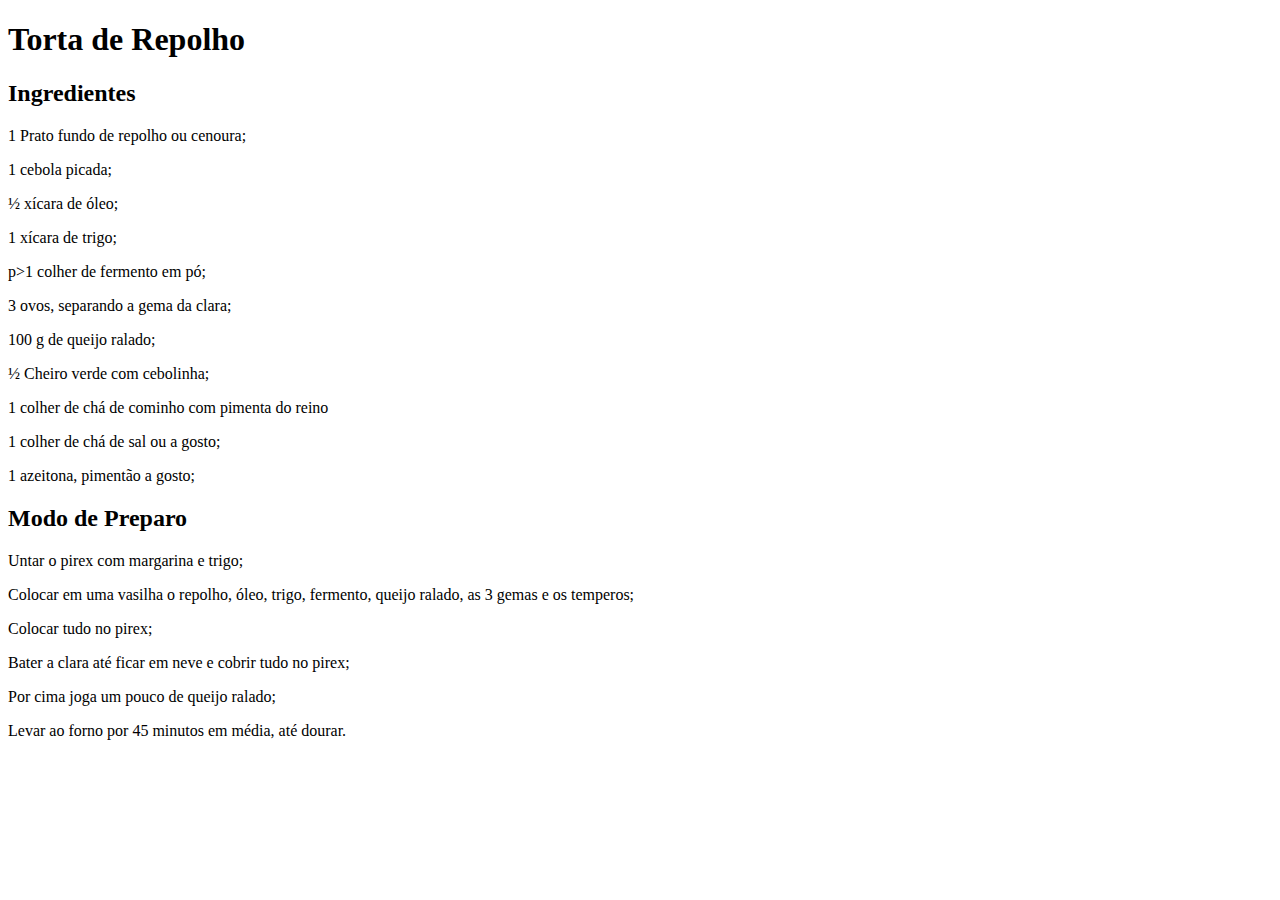
==== tortaRpolho.html @ 02e8b271 "Texto da receita" ====
<!DOCTYPE html>
<html lang="pt-BR">
<head>
    <meta charset="UTF-8">
    <meta http-equiv="X-UA-Compatible" content="IE=edge">
    <meta name="viewport" content="width=device-width, initial-scale=1.0">
    <title>Torta de Repolho</title>
</head>
<body>
    <div>
        <h1>Torta de Repolho</h1>

        <h2>Ingredientes</h2>

        <p>1 Prato fundo de repolho ou cenoura;</p>
        <p>1 cebola picada;</p>
        <p>½ xícara de óleo;</p>
        <p>1 xícara de trigo;</p>
        <p>p>1 colher de fermento em pó;</p>
        <p>3 ovos, separando a gema da clara;</p>
        <p>100 g de queijo ralado;</p>
        <p>½ Cheiro verde com cebolinha;</p>
        <p>1 colher de chá de cominho com pimenta do reino</p>
        <p>1 colher de chá de sal ou a gosto;</p>
        <p>1 azeitona, pimentão a gosto;</p>

        <h2>Modo de Preparo</h2>

        <p>Untar o pirex com margarina e trigo;</p>
        <p>Colocar em uma vasilha o repolho, óleo, trigo, fermento, queijo ralado, as 3 gemas e os temperos;</p>
        <p>Colocar tudo no pirex;</p>
        <p>Bater a clara até ficar em neve e cobrir tudo no pirex;</p>
        <p>Por cima joga um pouco de queijo ralado;</p>
        <p>Levar ao forno por 45 minutos em média, até dourar.</p>
    </div>    
</body>
</html>
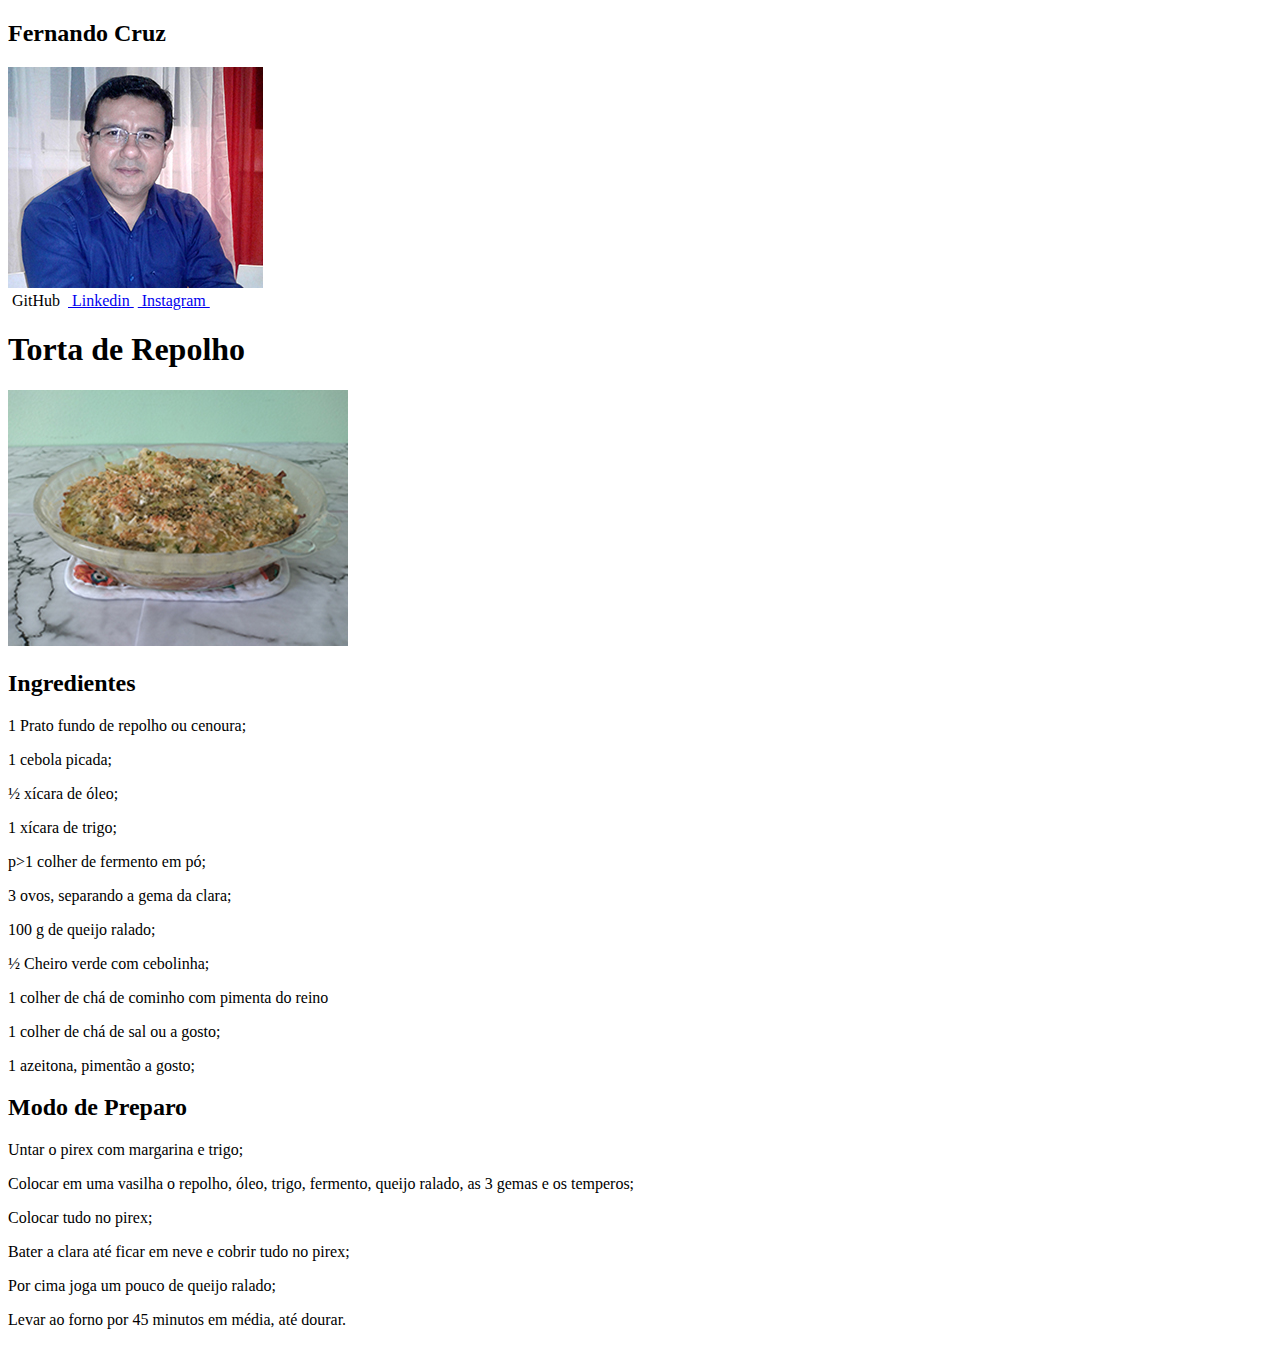
==== commit 58e0bdf7: "adicionando minhas redes sociais" ====
--- a/tortaRpolho.html
+++ b/tortaRpolho.html
@@ -4,34 +4,48 @@
     <meta charset="UTF-8">
     <meta http-equiv="X-UA-Compatible" content="IE=edge">
     <meta name="viewport" content="width=device-width, initial-scale=1.0">
+    <link rel="stylesheet" href="css/estilo.css">
     <title>Torta de Repolho</title>
 </head>
 <body>
-    <div>
-        <h1>Torta de Repolho</h1>
+    <div id='interface'>
+        <header id="cabecalho">
+            <h2 id='nome'>Fernando Cruz</h2>
+            <img id='foto' src="imagens/fernando.jpg"/>
+            <section>
+                <a href="https://gitgithub.com/NandoCruz" target="_blank"></a>&nbsp;GitHub&nbsp;</a>
+                <a href="https://linkedin.com/feed/" target="_blank">&nbsp;Linkedin&nbsp;</a>
+                <a href="https://Instagram.com/fernandocruz2408" target="_blank">&nbsp;Instagram&nbsp;</a>
+            </section>
+        </header>
+        <section>
 
-        <h2>Ingredientes</h2>
+            <h1>Torta de Repolho</h1>
+            <img id=foto1 src="imagens/tortaDeRepolho.jpg"/>
+            
+            <h2>Ingredientes</h2>
 
-        <p>1 Prato fundo de repolho ou cenoura;</p>
-        <p>1 cebola picada;</p>
-        <p>½ xícara de óleo;</p>
-        <p>1 xícara de trigo;</p>
-        <p>p>1 colher de fermento em pó;</p>
-        <p>3 ovos, separando a gema da clara;</p>
-        <p>100 g de queijo ralado;</p>
-        <p>½ Cheiro verde com cebolinha;</p>
-        <p>1 colher de chá de cominho com pimenta do reino</p>
-        <p>1 colher de chá de sal ou a gosto;</p>
-        <p>1 azeitona, pimentão a gosto;</p>
+            <p>1 Prato fundo de repolho ou cenoura;</p>
+            <p>1 cebola picada;</p>
+            <p>½ xícara de óleo;</p>
+            <p>1 xícara de trigo;</p>
+            <p>p>1 colher de fermento em pó;</p>
+            <p>3 ovos, separando a gema da clara;</p>
+            <p>100 g de queijo ralado;</p>
+            <p>½ Cheiro verde com cebolinha;</p>
+            <p>1 colher de chá de cominho com pimenta do reino</p>
+            <p>1 colher de chá de sal ou a gosto;</p>
+            <p>1 azeitona, pimentão a gosto;</p>
 
-        <h2>Modo de Preparo</h2>
+            <h2>Modo de Preparo</h2>
 
-        <p>Untar o pirex com margarina e trigo;</p>
-        <p>Colocar em uma vasilha o repolho, óleo, trigo, fermento, queijo ralado, as 3 gemas e os temperos;</p>
-        <p>Colocar tudo no pirex;</p>
-        <p>Bater a clara até ficar em neve e cobrir tudo no pirex;</p>
-        <p>Por cima joga um pouco de queijo ralado;</p>
-        <p>Levar ao forno por 45 minutos em média, até dourar.</p>
+            <p>Untar o pirex com margarina e trigo;</p>
+            <p>Colocar em uma vasilha o repolho, óleo, trigo, fermento, queijo ralado, as 3 gemas e os temperos;</p>
+            <p>Colocar tudo no pirex;</p>
+            <p>Bater a clara até ficar em neve e cobrir tudo no pirex;</p>
+            <p>Por cima joga um pouco de queijo ralado;</p>
+            <p>Levar ao forno por 45 minutos em média, até dourar.</p>
+        </section>
     </div>    
 </body>
 </html>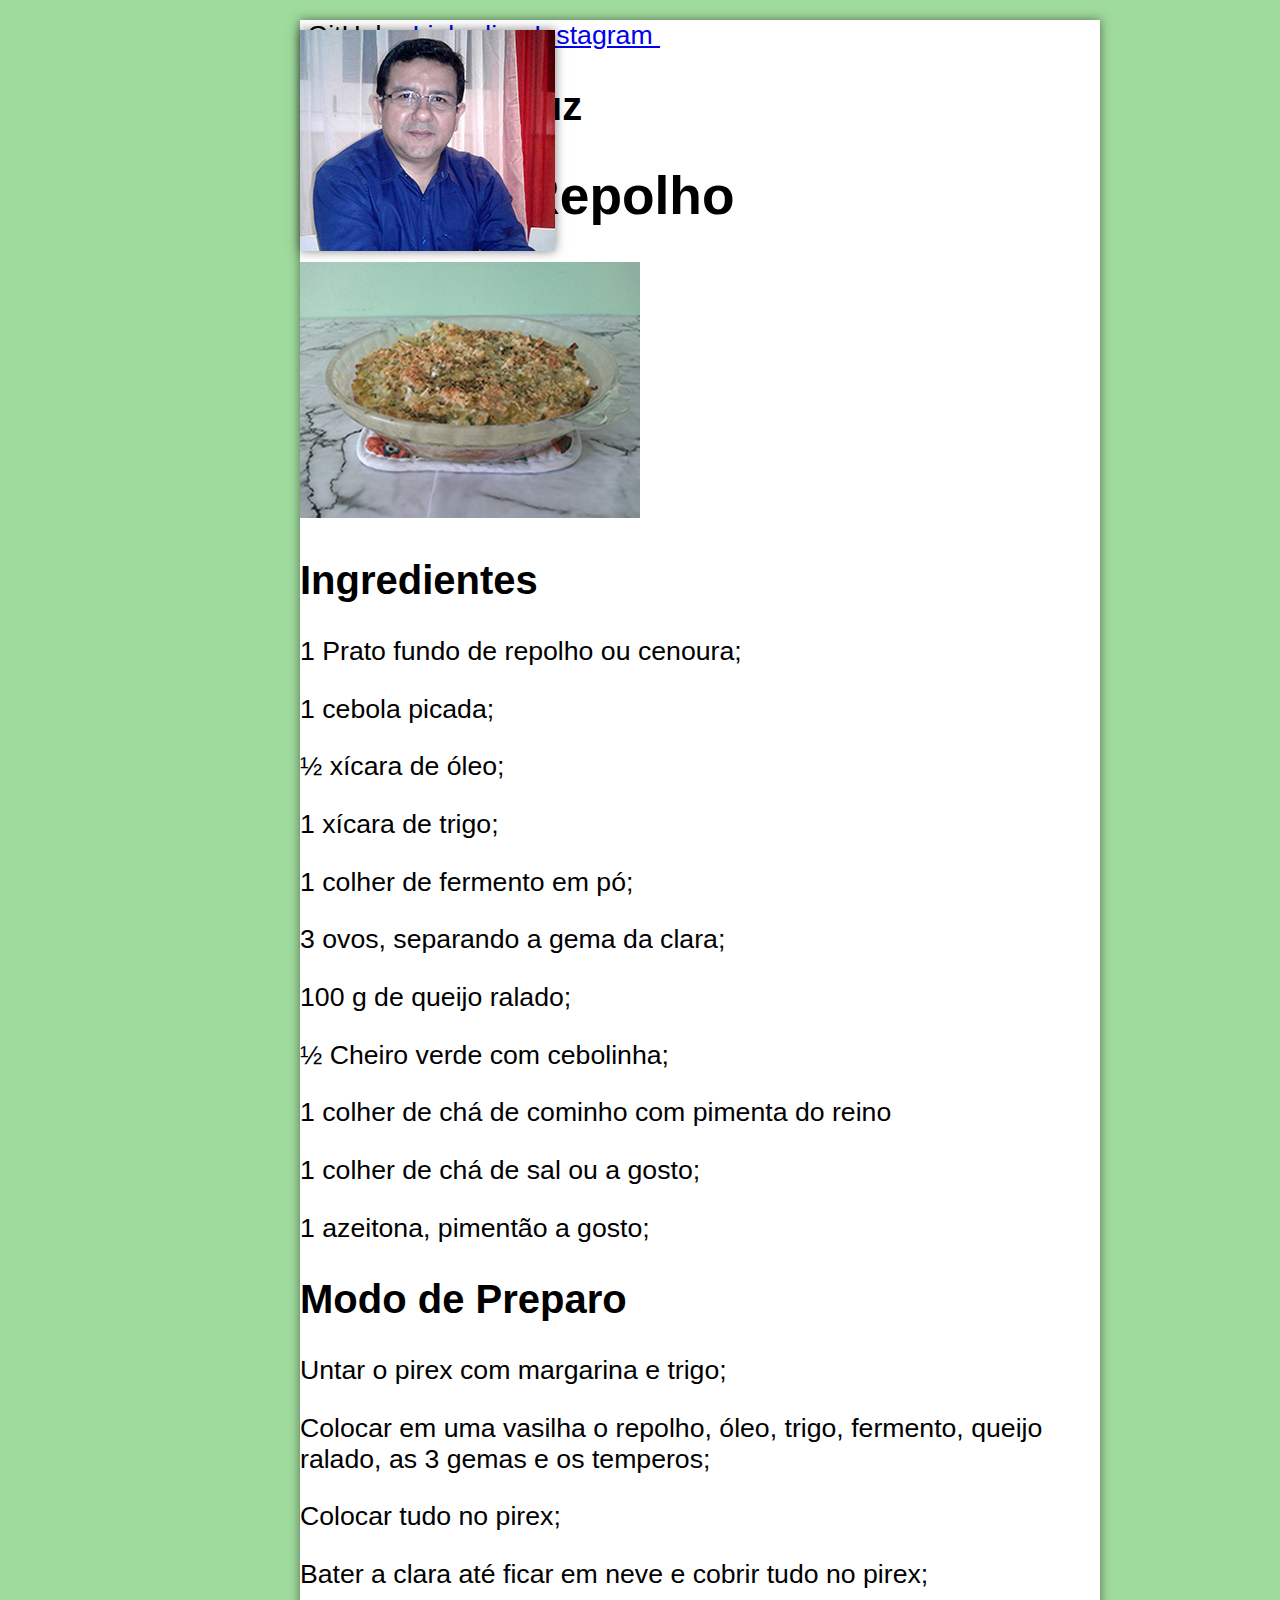
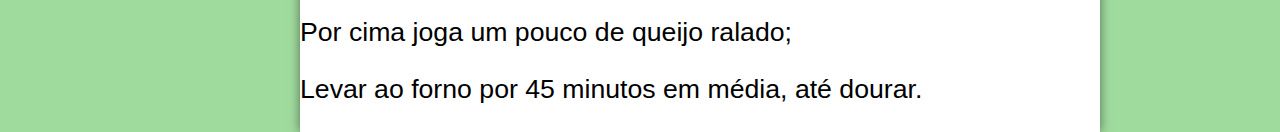
==== commit eba7c6e6: "ajustando a interface" ====
--- a/tortaRpolho.html
+++ b/tortaRpolho.html
@@ -4,24 +4,24 @@
     <meta charset="UTF-8">
     <meta http-equiv="X-UA-Compatible" content="IE=edge">
     <meta name="viewport" content="width=device-width, initial-scale=1.0">
-    <link rel="stylesheet" href="css/estilo.css">
+    <link rel = "stylesheet" href="css/estilo.css"/>
     <title>Torta de Repolho</title>
 </head>
 <body>
-    <div id='interface'>
+    <div id="interface">
         <header id="cabecalho">
-            <h2 id='nome'>Fernando Cruz</h2>
-            <img id='foto' src="imagens/fernando.jpg"/>
+            <img id="foto" src="imagens/fernando.jpg"/>
             <section>
                 <a href="https://gitgithub.com/NandoCruz" target="_blank"></a>&nbsp;GitHub&nbsp;</a>
                 <a href="https://linkedin.com/feed/" target="_blank">&nbsp;Linkedin&nbsp;</a>
                 <a href="https://Instagram.com/fernandocruz2408" target="_blank">&nbsp;Instagram&nbsp;</a>
             </section>
+            <h2 id="nome">Fernando Cruz</h2>
         </header>
-        <section>
+        <section id="corpo">
 
             <h1>Torta de Repolho</h1>
-            <img id=foto1 src="imagens/tortaDeRepolho.jpg"/>
+            <img id="foto1" src="imagens/tortaDeRepolho.jpg"/>
             
             <h2>Ingredientes</h2>
 
@@ -29,7 +29,7 @@
             <p>1 cebola picada;</p>
             <p>½ xícara de óleo;</p>
             <p>1 xícara de trigo;</p>
-            <p>p>1 colher de fermento em pó;</p>
+            <p>1 colher de fermento em pó;</p>
             <p>3 ovos, separando a gema da clara;</p>
             <p>100 g de queijo ralado;</p>
             <p>½ Cheiro verde com cebolinha;</p>
--- a/css/estilo.css
+++ b/css/estilo.css
@@ -0,0 +1,22 @@
+/* Corpo do site*/
+body {
+    font: normal 20pt Arial;
+    background-color: rgba(66, 184, 62, 0.5);
+    margin: 0px auto 0px auto;
+}
+
+/* Interface a parte branca */
+div#interface {
+    width: 800px;
+    position: absolute;
+    background-color: #ffffff;
+    margin: 20px 0px auto 300px;
+    box-shadow: 0px 0px 10px 0px rgba(0, 0, 0, 0.5);
+}
+
+/* Minha foto */
+header#cabecalho img#foto{
+    position: absolute;
+    margin: 10px 0px 0px 0px;
+    box-shadow: 0px 0px 10px 0px rgba(0, 0, 0, 0.5);
+} 
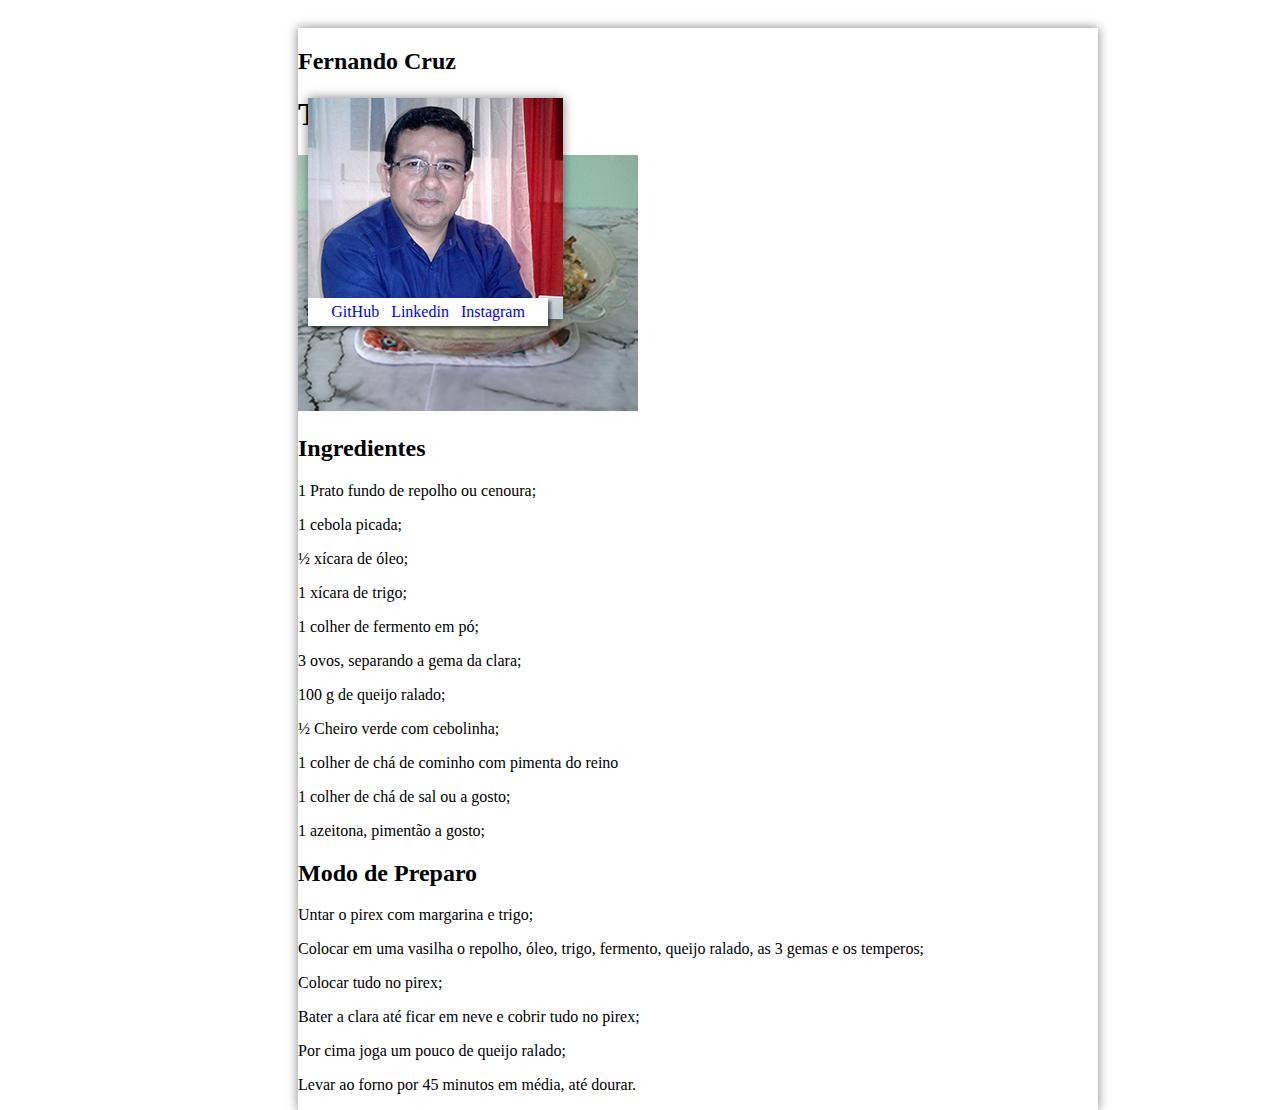
==== commit aa0660b2: "ajustando minha foto" ====
--- a/tortaRpolho.html
+++ b/tortaRpolho.html
@@ -4,15 +4,15 @@
     <meta charset="UTF-8">
     <meta http-equiv="X-UA-Compatible" content="IE=edge">
     <meta name="viewport" content="width=device-width, initial-scale=1.0">
-    <link rel = "stylesheet" href="css/estilo.css"/>
+    <link rel="stylesheet" href="css/estilo.css"/>
     <title>Torta de Repolho</title>
 </head>
 <body>
     <div id="interface">
         <header id="cabecalho">
             <img id="foto" src="imagens/fernando.jpg"/>
-            <section>
-                <a href="https://gitgithub.com/NandoCruz" target="_blank"></a>&nbsp;GitHub&nbsp;</a>
+            <section id="redes-sociais">
+                <a href="https://github.com/NandoCruz" target="_blank">&nbsp;GitHub&nbsp;</a>
                 <a href="https://linkedin.com/feed/" target="_blank">&nbsp;Linkedin&nbsp;</a>
                 <a href="https://Instagram.com/fernandocruz2408" target="_blank">&nbsp;Instagram&nbsp;</a>
             </section>
--- a/css/estilo.css
+++ b/css/estilo.css
@@ -1,6 +1,9 @@
+@charset "UTF-8"
+
 /* Corpo do site*/
 body {
-    font: normal 20pt Arial;
+    font: normal 15pt Arial;
+    color: black;
     background-color: rgba(66, 184, 62, 0.5);
     margin: 0px auto 0px auto;
 }
@@ -10,13 +13,37 @@
     width: 800px;
     position: absolute;
     background-color: #ffffff;
-    margin: 20px 0px auto 300px;
+    margin: 20px 0px auto 290px;
     box-shadow: 0px 0px 10px 0px rgba(0, 0, 0, 0.5);
 }
 
 /* Minha foto */
-header#cabecalho img#foto{
+header#cabecalho img#foto {
     position: absolute;
-    margin: 10px 0px 0px 0px;
+    margin: 50px 0px 0px 10px;
     box-shadow: 0px 0px 10px 0px rgba(0, 0, 0, 0.5);
 } 
+
+/* Minhas redes sociiais */
+header#cabecalho section#redes-sociais {
+    position: absolute;
+    display: block;
+    width: 230px;
+    padding: 5px;
+    margin: 250px 0px 0px 10px;
+    text-align: center;
+    color: #000080;
+    background-color: #ffffff;
+    box-shadow: 3px 3px 3px rgba(0, 0, 0, 0.5);
+}
+
+header#cabecalho section#redes-sociais a{
+    font-weight: #000000;
+    text-decoration: none;
+}
+
+header#cabecalho section#redes-sociais a:hover{
+    font-weight: bold;
+    text-decoration: none;    
+}
+
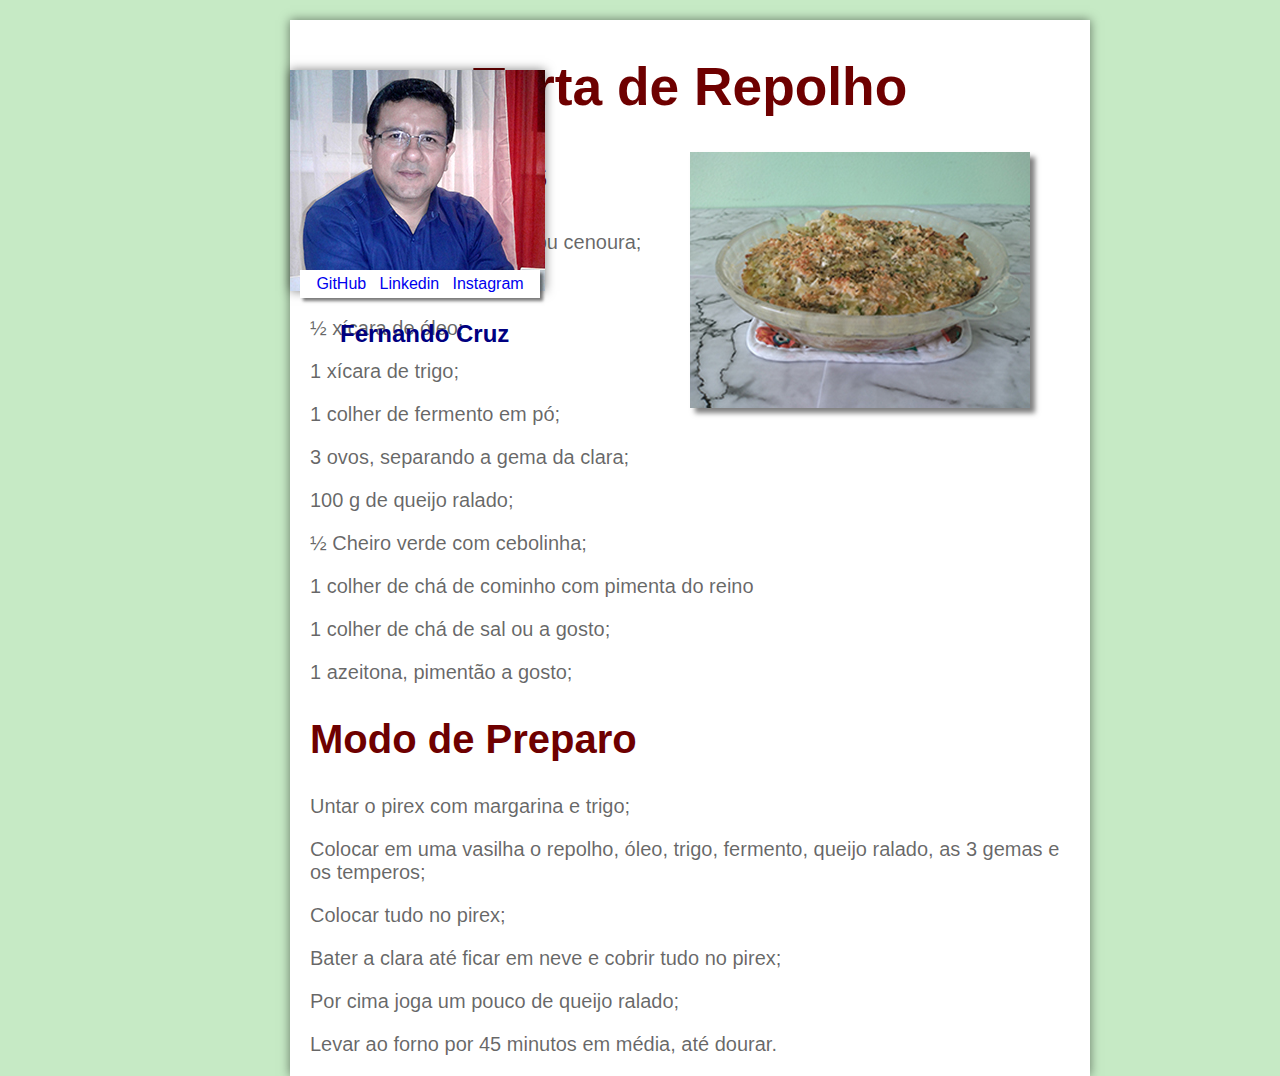
==== commit 83ca4f16: "ajustando cores e foto do prato" ====
--- a/tortaRpolho.html
+++ b/tortaRpolho.html
@@ -14,12 +14,11 @@
             <section id="redes-sociais">
                 <a href="https://github.com/NandoCruz" target="_blank">&nbsp;GitHub&nbsp;</a>
                 <a href="https://linkedin.com/feed/" target="_blank">&nbsp;Linkedin&nbsp;</a>
-                <a href="https://Instagram.com/fernandocruz2408" target="_blank">&nbsp;Instagram&nbsp;</a>
+                <a href="https://instagram.com/fernandocruz2408" target="_blank">&nbsp;Instagram&nbsp;</a>
             </section>
             <h2 id="nome">Fernando Cruz</h2>
         </header>
         <section id="corpo">
-
             <h1>Torta de Repolho</h1>
             <img id="foto1" src="imagens/tortaDeRepolho.jpg"/>
             
--- a/css/estilo.css
+++ b/css/estilo.css
@@ -1,10 +1,11 @@
 @charset "UTF-8"
+@import url('htps: //fonts.googleapis.com/css? family = Allerta | Cantarell | Titillium + Web');
 
 /* Corpo do site*/
 body {
-    font: normal 15pt Arial;
+    font-family: 'Titillium Web', sans-serif;
     color: black;
-    background-color: rgba(66, 184, 62, 0.5);
+    background-color: rgba(66, 184, 62, 0.3);
     margin: 0px auto 0px auto;
 }
 
@@ -20,7 +21,7 @@
 /* Minha foto */
 header#cabecalho img#foto {
     position: absolute;
-    margin: 50px 0px 0px 10px;
+    margin: 50px 0px 0px 0px;
     box-shadow: 0px 0px 10px 0px rgba(0, 0, 0, 0.5);
 } 
 
@@ -32,7 +33,7 @@
     padding: 5px;
     margin: 250px 0px 0px 10px;
     text-align: center;
-    color: #000080;
+    color: #000000;
     background-color: #ffffff;
     box-shadow: 3px 3px 3px rgba(0, 0, 0, 0.5);
 }
@@ -42,8 +43,47 @@
     text-decoration: none;
 }
 
+/* Passando o mouse por cima das resde sociais */
 header#cabecalho section#redes-sociais a:hover{
     font-weight: bold;
     text-decoration: none;    
 }
 
+/* Meu nome "Fernando Cruz" */
+header#cabecalho h2#nome {
+    position: absolute;
+    color: #000080;
+    margin: 300px 0px 0px 50px;0
+}
+
+/* Imagem do Prato da torta de repolho */
+section#corpo img#foto1 {
+    position: absolute;
+    margin: 0px 0px 0px 400px ;
+    box-shadow: 5px 5px 5px rgba(0, 0, 0, 0.5);
+}
+
+
+/* Titulo "Torta de Repolho" */
+section#corpo h1{
+    text-align: center;
+    font-size: 40pt;
+    color: rgb(110, 0, 0);
+
+}
+
+/* Titulos usando h2 */
+section#corpo h2{
+    font-size: 30pt;
+    color: rgba(110, 0, 0);
+    margin-left: 20px;
+}
+
+/* Texto */
+section#corpo p {
+    padding-left: 20px;
+    padding-right: 30px;
+    font-size: 15pt;
+    color: rgba(0, 0, 0, 0.6);
+
+}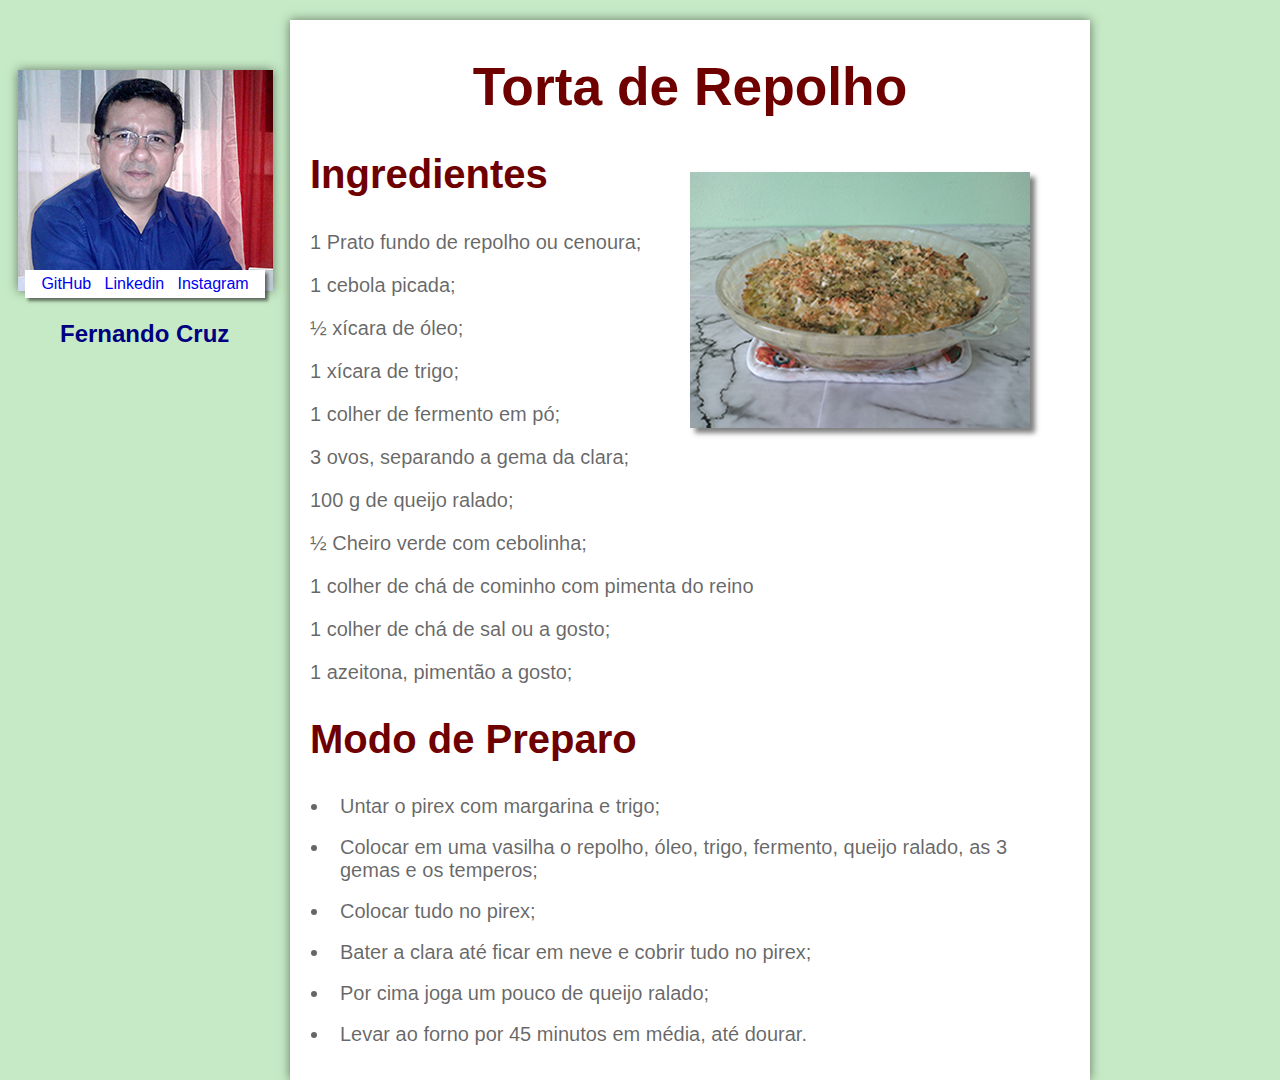
==== commit aec5f7d8: "ajustando o modo de preparo" ====
--- a/tortaRpolho.html
+++ b/tortaRpolho.html
@@ -19,7 +19,7 @@
             <h2 id="nome">Fernando Cruz</h2>
         </header>
         <section id="corpo">
-            <h1>Torta de Repolho</h1>
+            <h1 id="titulo">Torta de Repolho</h1>
             <img id="foto1" src="imagens/tortaDeRepolho.jpg"/>
             
             <h2>Ingredientes</h2>
@@ -38,12 +38,14 @@
 
             <h2>Modo de Preparo</h2>
 
-            <p>Untar o pirex com margarina e trigo;</p>
-            <p>Colocar em uma vasilha o repolho, óleo, trigo, fermento, queijo ralado, as 3 gemas e os temperos;</p>
-            <p>Colocar tudo no pirex;</p>
-            <p>Bater a clara até ficar em neve e cobrir tudo no pirex;</p>
-            <p>Por cima joga um pouco de queijo ralado;</p>
-            <p>Levar ao forno por 45 minutos em média, até dourar.</p>
+            <ul>
+                <li id="preparo">Untar o pirex com margarina e trigo;</li><br>
+                <li id="preparo">Colocar em uma vasilha o repolho, óleo, trigo, fermento, queijo ralado, as 3 gemas e os temperos;</li><br>
+                <li id="preparo">Colocar tudo no pirex;</li><br>
+                <li id="preparo">Bater a clara até ficar em neve e cobrir tudo no pirex;</li><br>
+                <li id="preparo">Por cima joga um pouco de queijo ralado;</li><br>
+                <li id="preparo">Levar ao forno por 45 minutos em média, até dourar.</li><br>
+            </ul>
         </section>
     </div>    
 </body>
--- a/css/estilo.css
+++ b/css/estilo.css
@@ -19,9 +19,9 @@
 }
 
 /* Minha foto */
-header#cabecalho img#foto {
+header#cabecalho img#foto{
     position: absolute;
-    margin: 50px 0px 0px 0px;
+    margin: 50px 0px 0px -272px;
     box-shadow: 0px 0px 10px 0px rgba(0, 0, 0, 0.5);
 } 
 
@@ -31,7 +31,7 @@
     display: block;
     width: 230px;
     padding: 5px;
-    margin: 250px 0px 0px 10px;
+    margin: 250px 0px 0px -265px;
     text-align: center;
     color: #000000;
     background-color: #ffffff;
@@ -53,23 +53,21 @@
 header#cabecalho h2#nome {
     position: absolute;
     color: #000080;
-    margin: 300px 0px 0px 50px;0
+    margin: 300px 0px 0px -230px;
 }
 
 /* Imagem do Prato da torta de repolho */
 section#corpo img#foto1 {
     position: absolute;
-    margin: 0px 0px 0px 400px ;
+    margin: 20px 0px 0px 400px ;
     box-shadow: 5px 5px 5px rgba(0, 0, 0, 0.5);
 }
 
-
 /* Titulo "Torta de Repolho" */
-section#corpo h1{
+section#corpo h1#titulo{
     text-align: center;
     font-size: 40pt;
     color: rgb(110, 0, 0);
-
 }
 
 /* Titulos usando h2 */
@@ -85,5 +83,12 @@
     padding-right: 30px;
     font-size: 15pt;
     color: rgba(0, 0, 0, 0.6);
+}
 
+/* Texto do Preparo */
+section#corpo li#preparo {
+    padding-left: 10px;
+    padding-right: 30px;
+    font-size: 15pt;
+    color: rgba(0, 0, 0, 0.6);
 }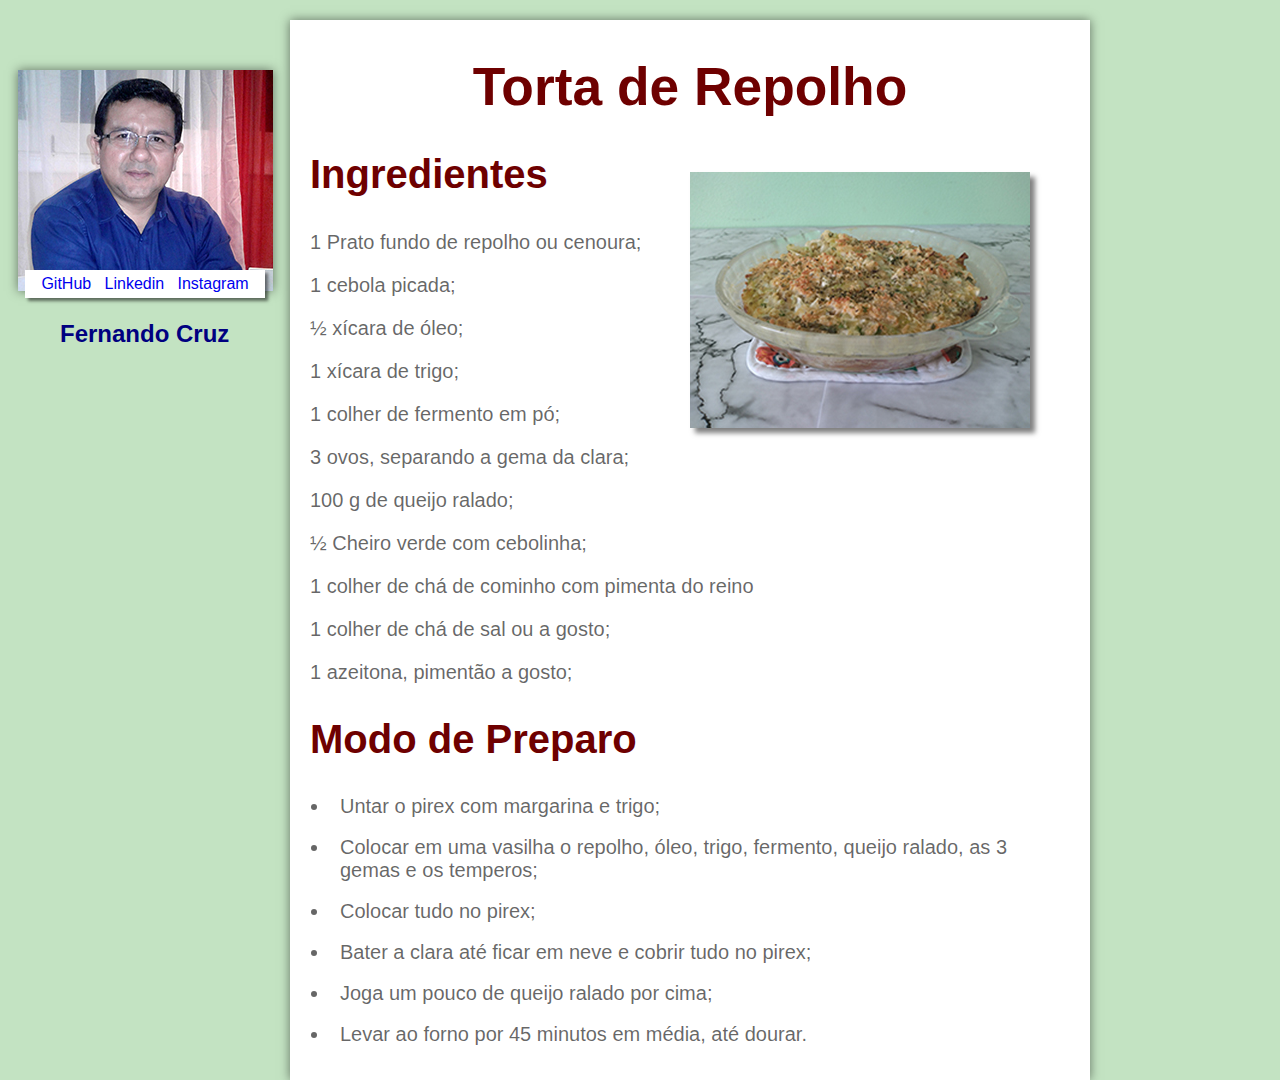
==== commit eab2fccb: "ajustando o fundo do site" ====
--- a/tortaRpolho.html
+++ b/tortaRpolho.html
@@ -43,7 +43,7 @@
                 <li id="preparo">Colocar em uma vasilha o repolho, óleo, trigo, fermento, queijo ralado, as 3 gemas e os temperos;</li><br>
                 <li id="preparo">Colocar tudo no pirex;</li><br>
                 <li id="preparo">Bater a clara até ficar em neve e cobrir tudo no pirex;</li><br>
-                <li id="preparo">Por cima joga um pouco de queijo ralado;</li><br>
+                <li id="preparo">Joga um pouco de queijo ralado por cima;</li><br>
                 <li id="preparo">Levar ao forno por 45 minutos em média, até dourar.</li><br>
             </ul>
         </section>
--- a/css/estilo.css
+++ b/css/estilo.css
@@ -5,7 +5,7 @@
 body {
     font-family: 'Titillium Web', sans-serif;
     color: black;
-    background-color: rgba(66, 184, 62, 0.3);
+    background-color: rgba(57, 163, 53, 0.3);
     margin: 0px auto 0px auto;
 }
 
